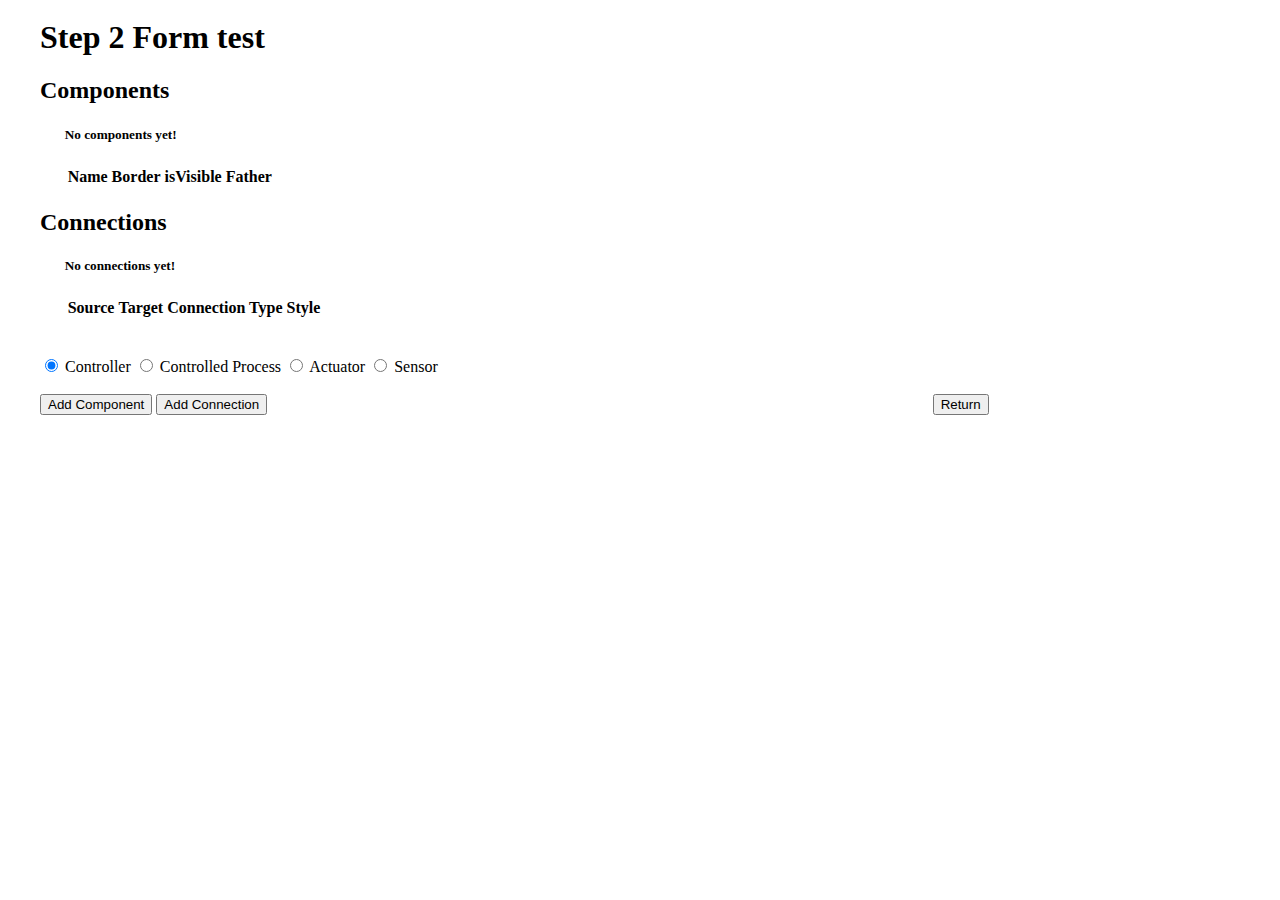
==== src/main/resources/templates/index.html @ c7a3a3d2 "criação do repositório" ====
<!DOCTYPE html>
<html xmlns:th="http://www.thymeleaf.org">
<head>
    <meta charset="ISO-8859-1">
    <title>Home</title>

    <link th:rel="stylesheet" th:href="@{assets/jquery-treetable/jquery.treetable.css}"/>
    <link th:rel="stylesheet" th:href="@{assets/jquery-treetable/jquery.treetable.theme.default.css}"/>
    <link th:rel="stylesheet" th:href="@{webjars/bootstrap/4.0.0-2/css/bootstrap.min.css} "/>
</head>
<body>
<form th:action="@{/{controlStructureId}/add_component(controlStructureId=${control_structure_id})}" method="get">
    <div align="Left" style="margin-left: 2em;">
        <h1 style="margin-top: 0.5cm;">Step 2 Form test</h1>
        <div align="Left">
            <h2>Components</h2>
            <div class="container" style="margin-left: 2%;">
                <div th:switch="${components.size}">
                    <h5 th:case='0'>No components yet!</h5>
                    <div th:case="*">
                        <div class="row">
                            <div class="col mt-5">
                                <table id="treeTable" class="table">
                                    <thead>
                                    <tr>
                                        <th>Name</th>
                                        <th>Border</th>
                                        <th>isVisible</th>
                                        <th>Father</th>
                                    </tr>
                                    </thead>
                                </table>
                            </div>
                        </div>
                    </div>
                </div>
            </div>
            <h2>Connections</h2>
            <div class="container" style="margin-left: 2%;">
                <div th:switch="${connections.size}">
                    <h5 th:case='0'>No connections yet!</h5>
                    <div th:case="*">
                        <div class="row">
                            <div class="col mt-5">
                                <table id="connectionTable" class="table">
                                    <thead>
                                    <tr>
                                        <th>Source</th>
                                        <th>Target</th>
                                        <th>Connection Type</th>
                                        <th>Style</th>
                                    </tr>
                                    </thead>
                                </table>
                            </div>
                        </div>
                    </div>
                </div>
            </div>

            <input type="hidden" id="control_structure_id" th:value="${control_structure_id}"/>

            <br><br>
            <input type="radio" id="controller" name="componentValue" value="controller" checked>
            <label for="controller">Controller</label>

            <input type="radio" id="controlledProcess" name="componentValue" value="controlledProcess">
            <label for="controlledProcess">Controlled Process</label>

            <input type="radio" id="actuator" name="componentValue" value="actuator">
            <label for="actuator">Actuator</label>

            <input type="radio" id="sensor" name="componentValue" value="sensor">
            <label for="sensor">Sensor</label>
        </div>
        <br />
        <div>
            <div align="Left">
                <button type="submit" >Add Component</button>

                <a th:href="@{/{controlStructureId}/add_connection(controlStructureId=${control_structure_id})}" style="text-decoration: none;">
                    <input type="button" value="Add Connection">
                </a>

                <a th:href="@{/home}" style="float: right; margin-right: 23%;">
                    <input type="button" value="Return"/>
                </a>
            </div>
            <br><br>
        </div>
    </div>
</form>
<script th:src="@{/webjars/jquery/jquery.min.js}"></script>
<script th:src="@{/webjars/popper.js/umd/popper.min.js}"></script>
<script th:src="@{/webjars/bootstrap/js/bootstrap.min.js}"></script>
<script src="https://ajax.googleapis.com/ajax/libs/jquery/2.1.3/jquery.min.js" type="text/javascript"></script>

<script type="text/javascript">
    $(window).ready(function () {
        var cs_id = $("#control_structure_id").val();
        $.ajax({
            "type": 'get',
            "url": '/components/' + cs_id,
            "dataType": "json",
            "success": function (data) {
                var backup = data;
                $.each(data, function (idx, obj) {
                    if(obj.father == null){
                        $("#treeTable").append("<tr data-tt-id=\"" + obj.id + "\" data-tt-parent-id=\"" + obj.father + "\"><td>" + obj.name + "</td><td>" + obj.border + "</td><td>" + obj.isVisible + "</td><td>" + obj.father);
                        addChildren(obj.id,backup);
                    }
                });
                $("#treeTable").treetable({
                    expandable: true,
                    initialState: "expanded",
                    clickableNodeNames: true,
                    indent: 30
                });
            }
        });
        $.ajax({
            "type": 'get',
            "url": '/connections/' + cs_id,
            "dataType": "json",
            "success": function (data) {
                $.each(data, function (idx, obj) {
                    $("#connectionTable").append("<tr data-tt-id=\"" + obj.id + "\" data-tt-parent-id=\"" + obj.father + "\"><td>" + obj.sourceName + "</td><td>" + obj.targetName + "</td><td>" + obj.connectionType + "</td><td>" + obj.style);
                });
                $("#connectionTable").treetable({
                    expandable: true,
                    initialState: "expanded",
                    clickableNodeNames: true,
                    indent: 30
                });
            }
        });

    });

    function addChildren(id, backup){
       $.each(backup, function (idx, obj) {
            if(obj.father != null){
                if(obj.father.id == id){
                    $("#treeTable").append("<tr data-tt-id=\"" + obj.id + "\" data-tt-parent-id=\"" + obj.father.id + "\"><td>" + obj.name + "</td><td>" + obj.border + "</td><td>" + obj.isVisible + "</td><td>" + obj.father.name);
                    addChildren(obj.id,backup);
                }
            }
       });
    }

</script>
<script src="/assets/jquery-treetable/jquery.treetable.js"></script>
</body>
</html>
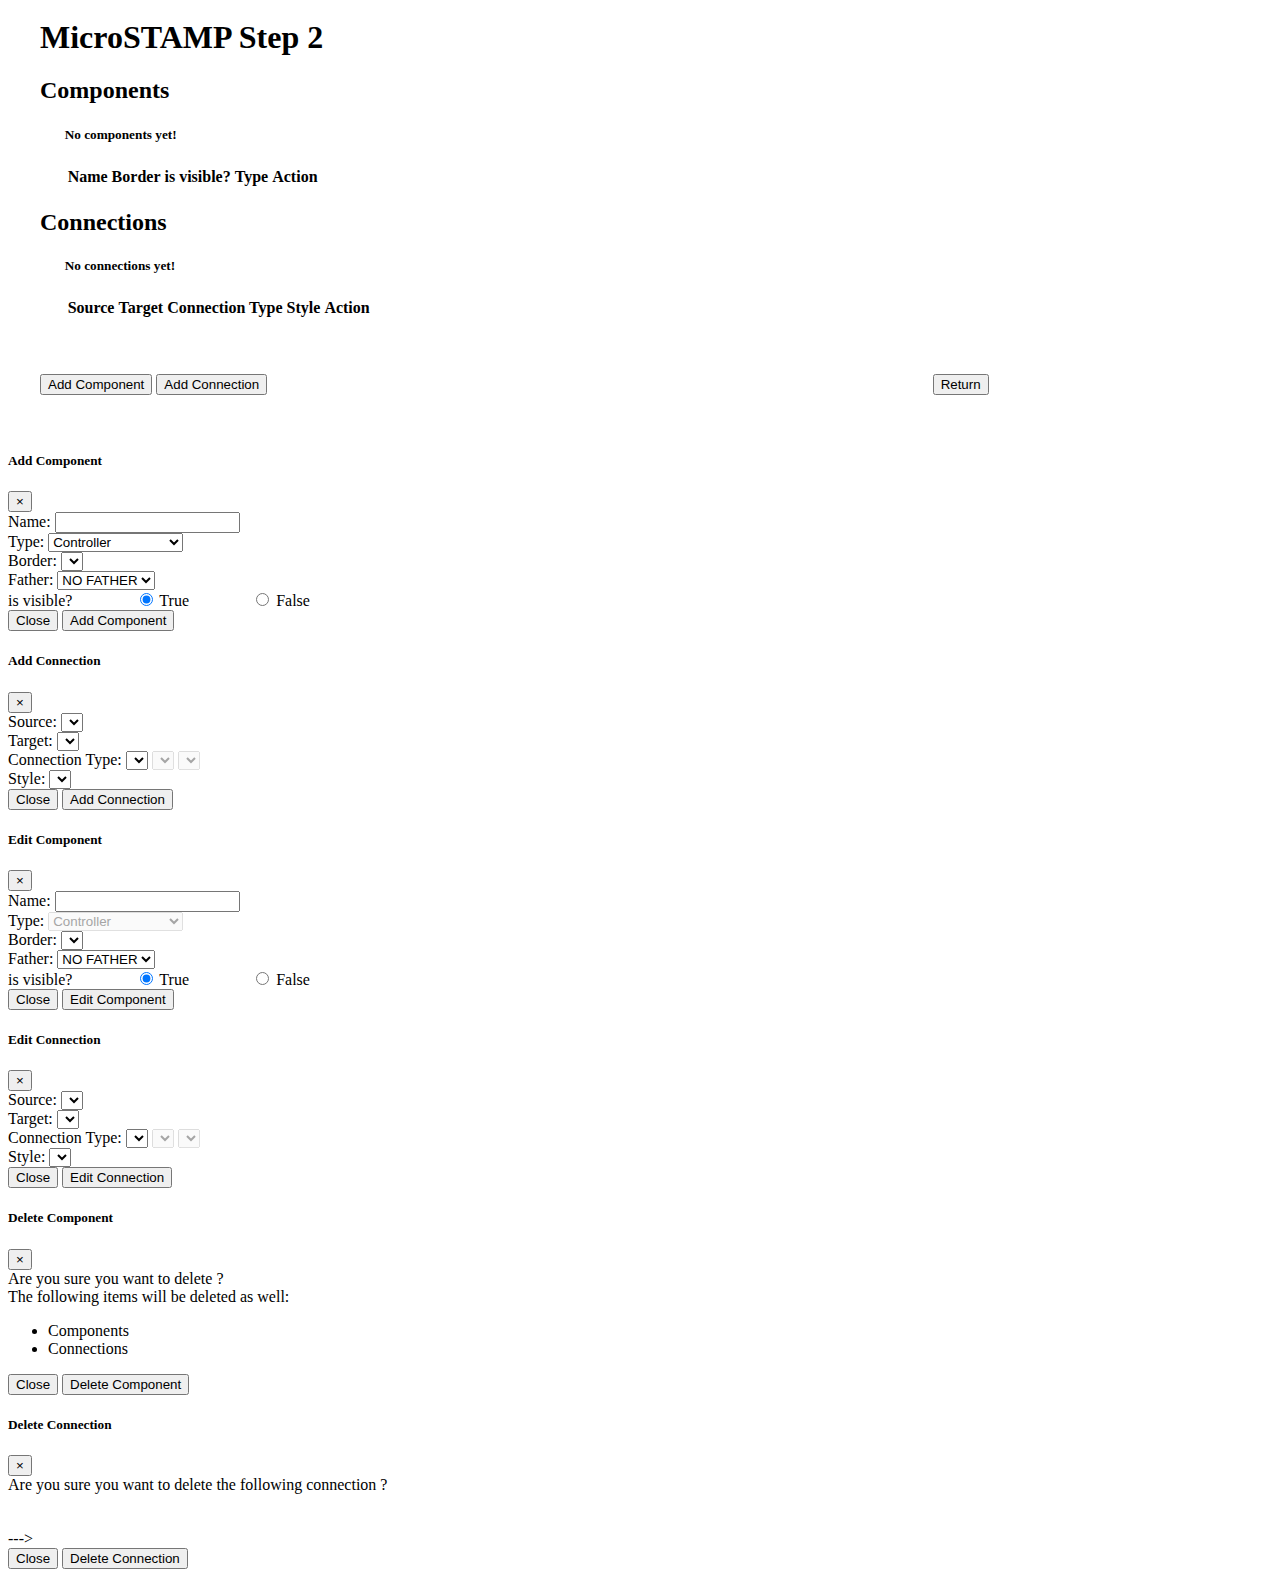
==== commit 6f616f40: "Add files via upload" ====
--- a/src/main/resources/templates/index.html
+++ b/src/main/resources/templates/index.html
@@ -1,154 +1,863 @@
-<!DOCTYPE html>
-<html xmlns:th="http://www.thymeleaf.org">
-<head>
-    <meta charset="ISO-8859-1">
-    <title>Home</title>
-
-    <link th:rel="stylesheet" th:href="@{assets/jquery-treetable/jquery.treetable.css}"/>
-    <link th:rel="stylesheet" th:href="@{assets/jquery-treetable/jquery.treetable.theme.default.css}"/>
-    <link th:rel="stylesheet" th:href="@{webjars/bootstrap/4.0.0-2/css/bootstrap.min.css} "/>
-</head>
-<body>
-<form th:action="@{/{controlStructureId}/add_component(controlStructureId=${control_structure_id})}" method="get">
-    <div align="Left" style="margin-left: 2em;">
-        <h1 style="margin-top: 0.5cm;">Step 2 Form test</h1>
-        <div align="Left">
-            <h2>Components</h2>
-            <div class="container" style="margin-left: 2%;">
-                <div th:switch="${components.size}">
-                    <h5 th:case='0'>No components yet!</h5>
-                    <div th:case="*">
-                        <div class="row">
-                            <div class="col mt-5">
-                                <table id="treeTable" class="table">
-                                    <thead>
-                                    <tr>
-                                        <th>Name</th>
-                                        <th>Border</th>
-                                        <th>isVisible</th>
-                                        <th>Father</th>
-                                    </tr>
-                                    </thead>
-                                </table>
-                            </div>
-                        </div>
-                    </div>
-                </div>
-            </div>
-            <h2>Connections</h2>
-            <div class="container" style="margin-left: 2%;">
-                <div th:switch="${connections.size}">
-                    <h5 th:case='0'>No connections yet!</h5>
-                    <div th:case="*">
-                        <div class="row">
-                            <div class="col mt-5">
-                                <table id="connectionTable" class="table">
-                                    <thead>
-                                    <tr>
-                                        <th>Source</th>
-                                        <th>Target</th>
-                                        <th>Connection Type</th>
-                                        <th>Style</th>
-                                    </tr>
-                                    </thead>
-                                </table>
-                            </div>
-                        </div>
-                    </div>
-                </div>
-            </div>
-
-            <input type="hidden" id="control_structure_id" th:value="${control_structure_id}"/>
-
-            <br><br>
-            <input type="radio" id="controller" name="componentValue" value="controller" checked>
-            <label for="controller">Controller</label>
-
-            <input type="radio" id="controlledProcess" name="componentValue" value="controlledProcess">
-            <label for="controlledProcess">Controlled Process</label>
-
-            <input type="radio" id="actuator" name="componentValue" value="actuator">
-            <label for="actuator">Actuator</label>
-
-            <input type="radio" id="sensor" name="componentValue" value="sensor">
-            <label for="sensor">Sensor</label>
-        </div>
-        <br />
-        <div>
-            <div align="Left">
-                <button type="submit" >Add Component</button>
-
-                <a th:href="@{/{controlStructureId}/add_connection(controlStructureId=${control_structure_id})}" style="text-decoration: none;">
-                    <input type="button" value="Add Connection">
-                </a>
-
-                <a th:href="@{/home}" style="float: right; margin-right: 23%;">
-                    <input type="button" value="Return"/>
-                </a>
-            </div>
-            <br><br>
-        </div>
-    </div>
-</form>
-<script th:src="@{/webjars/jquery/jquery.min.js}"></script>
-<script th:src="@{/webjars/popper.js/umd/popper.min.js}"></script>
-<script th:src="@{/webjars/bootstrap/js/bootstrap.min.js}"></script>
-<script src="https://ajax.googleapis.com/ajax/libs/jquery/2.1.3/jquery.min.js" type="text/javascript"></script>
-
-<script type="text/javascript">
-    $(window).ready(function () {
-        var cs_id = $("#control_structure_id").val();
-        $.ajax({
-            "type": 'get',
-            "url": '/components/' + cs_id,
-            "dataType": "json",
-            "success": function (data) {
-                var backup = data;
-                $.each(data, function (idx, obj) {
-                    if(obj.father == null){
-                        $("#treeTable").append("<tr data-tt-id=\"" + obj.id + "\" data-tt-parent-id=\"" + obj.father + "\"><td>" + obj.name + "</td><td>" + obj.border + "</td><td>" + obj.isVisible + "</td><td>" + obj.father);
-                        addChildren(obj.id,backup);
-                    }
-                });
-                $("#treeTable").treetable({
-                    expandable: true,
-                    initialState: "expanded",
-                    clickableNodeNames: true,
-                    indent: 30
-                });
-            }
-        });
-        $.ajax({
-            "type": 'get',
-            "url": '/connections/' + cs_id,
-            "dataType": "json",
-            "success": function (data) {
-                $.each(data, function (idx, obj) {
-                    $("#connectionTable").append("<tr data-tt-id=\"" + obj.id + "\" data-tt-parent-id=\"" + obj.father + "\"><td>" + obj.sourceName + "</td><td>" + obj.targetName + "</td><td>" + obj.connectionType + "</td><td>" + obj.style);
-                });
-                $("#connectionTable").treetable({
-                    expandable: true,
-                    initialState: "expanded",
-                    clickableNodeNames: true,
-                    indent: 30
-                });
-            }
-        });
-
-    });
-
-    function addChildren(id, backup){
-       $.each(backup, function (idx, obj) {
-            if(obj.father != null){
-                if(obj.father.id == id){
-                    $("#treeTable").append("<tr data-tt-id=\"" + obj.id + "\" data-tt-parent-id=\"" + obj.father.id + "\"><td>" + obj.name + "</td><td>" + obj.border + "</td><td>" + obj.isVisible + "</td><td>" + obj.father.name);
-                    addChildren(obj.id,backup);
-                }
-            }
-       });
-    }
-
-</script>
-<script src="/assets/jquery-treetable/jquery.treetable.js"></script>
-</body>
+<!DOCTYPE html>
+<html xmlns:th="http://www.thymeleaf.org">
+<head>
+    <meta charset="ISO-8859-1">
+    <title>Home</title>
+
+    <link th:rel="stylesheet" th:href="@{assets/jquery-treetable/jquery.treetable.css}"/>
+    <link th:rel="stylesheet" th:href="@{assets/jquery-treetable/jquery.treetable.theme.default.css}"/>
+    <link th:rel="stylesheet" th:href="@{webjars/bootstrap/4.0.0-2/css/bootstrap.min.css} "/>
+    <link rel="stylesheet" href="https://cdnjs.cloudflare.com/ajax/libs/font-awesome/4.7.0/css/font-awesome.min.css"/>
+</head>
+<body>
+    <div align="Left" style="margin-left: 2em;">
+        <h1 style="margin-top: 0.5cm;">MicroSTAMP Step 2</h1>
+        <div align="Left">
+            <h2>Components</h2>
+            <div class="container" style="margin-left: 2%;">
+                <div th:switch="${components.size}">
+                    <h5 th:case='1'>No components yet!</h5>
+                    <div th:case="*">
+                        <div class="row">
+                            <div class="col mt-5">
+                                <table id="treeTable" class="table">
+                                    <thead>
+                                    <tr>
+                                        <th>Name</th>
+                                        <th>Border</th>
+                                        <th>is visible?</th>
+                                        <th>Type</th>
+                                        <th>Action</th>
+                                    </tr>
+                                    </thead>
+                                </table>
+                            </div>
+                        </div>
+                    </div>
+                </div>
+            </div>
+            <h2>Connections</h2>
+            <div class="container" style="margin-left: 2%;">
+                <div th:switch="${connections.size}">
+                    <h5 th:case='0'>No connections yet!</h5>
+                    <div th:case="*">
+                        <div class="row">
+                            <div class="col mt-5">
+                                <table id="connectionTable" class="table">
+                                    <thead>
+                                    <tr>
+                                        <th>Source</th>
+                                        <th>Target</th>
+                                        <th>Connection Type</th>
+                                        <th>Style</th>
+                                        <th>Action</th>
+                                    </tr>
+                                    </thead>
+                                </table>
+                            </div>
+                        </div>
+                    </div>
+                </div>
+            </div>
+
+            <input type="hidden" id="control_structure_id" th:value="${control_structure_id}"/>
+            <br><br>
+        </div>
+        <br />
+        <div>
+            <div align="Left">
+
+                <button type="button" class="btn btn-primary" data-toggle="modal" data-target="#addComponentModal" >Add Component</button>
+
+                <button type="button" class="btn btn-primary" data-toggle="modal" data-target="#addConnectionModal" >Add Connection</button>
+
+                <a th:href="@{/home}" style="float: right; margin-right: 23%;">
+                    <input type="button" class="btn btn-secondary" value="Return"/>
+                </a>
+            </div>
+            <br><br>
+        </div>
+    </div>
+
+<div class="modal fade" id="addComponentModal" tabindex="-1" role="dialog" aria-hidden="true">
+    <div class="modal-dialog" role="document">
+        <div class="modal-content">
+            <div class="modal-header">
+                <h5 class="modal-title" id="addComponentLabel">Add Component</h5>
+                <button type="button" class="close" data-dismiss="modal" aria-label="Close">
+                    <span aria-hidden="true">&times;</span>
+                </button>
+            </div>
+            <div class="modal-body">
+                <form>
+                    <div class="form-group">
+                        <label for="component-name" class="col-form-label">Name:</label>
+                        <input type="text" class="form-control" id="component-name">
+                    </div>
+                    <div class="form-group">
+                        <label for="component-type" class="col-form-label">Type:</label>
+                        <select class="form-control" id="component-type">
+                            <option value="controller">Controller</option>
+                            <option value="controlledProcess">Controlled Process</option>
+                            <option value="actuator">Actuator</option>
+                            <option value="sensor">Sensor</option>
+                        </select>
+                    </div>
+                    <div class="form-group">
+                        <label for="component-border" class="col-form-label">Border:</label>
+                        <select class="form-control" id="component-border">
+                            <option th:each="p : ${style}" th:value="${p}" th:text="${p}"/>
+                        </select>
+                    </div>
+                    <div class="form-group">
+                        <label for="component-father" class="col-form-label">Father:</label>
+                        <select class="form-control" id="component-father">
+                            <option value="null">NO FATHER</option>
+                            <option th:each="p : ${componentsWithoutEnvironment}" th:value="${p.id}" th:text="${p.name}"/>
+                        </select>
+                    </div>
+                    <div class="form-group">
+                        <label class="col-form-label">is visible? </label>
+                        <input type="radio" id="isVisible" name="visible" value="true" style="margin-left: 5%;" checked>
+                        <label class="col-form-label" for="isVisible">True</label>
+                        <input type="radio" id="isNotVisible" name="visible" value="false" style="margin-left: 5%;">
+                        <label class="col-form-label" for="isNotVisible">False</label>
+                    </div>
+                </form>
+            </div>
+            <div class="modal-footer">
+                <button type="button" class="btn btn-secondary" data-dismiss="modal">Close</button>
+                <button type="button" class="btn btn-primary" onclick=addComponent()>Add Component</button>
+            </div>
+        </div>
+    </div>
+</div>
+
+<div class="modal fade" id="addConnectionModal" tabindex="-1" role="dialog" aria-hidden="true">
+    <div class="modal-dialog" role="document">
+        <div class="modal-content">
+            <div class="modal-header">
+                <h5 class="modal-title" id="addConnectionLabel">Add Connection</h5>
+                <button type="button" class="close" data-dismiss="modal" aria-label="Close">
+                    <span aria-hidden="true">&times;</span>
+                </button>
+            </div>
+            <div class="modal-body">
+                <form>
+                    <div class="form-group">
+                        <label for="connection-source" class="col-form-label">Source:</label>
+                        <select class="form-control" id="connection-source">
+                            <option th:each="s : ${components}" th:value="${s.id}" th:text="${s.name}"/>
+                        </select>
+                    </div>
+                    <div class="form-group">
+                        <label for="connection-target" class="col-form-label">Target:</label>
+                        <select class="form-control" id="connection-target">
+                            <option th:each="t : ${components}" th:value="${t.id}" th:text="${t.name}"/>
+                        </select>
+                    </div>
+                    <div class="form-group">
+                        <label for="connection-type" class="col-form-label">Connection Type:</label>
+                        <select class="form-control" id="connection-type">
+                            <option th:each="p : ${connectionType}" th:value="${p}" th:text="${p}" />
+                        </select>
+                        <select class="form-control" id="connection-type-pi" disabled>
+                            <option th:value="${process_input}" th:text="${process_input}" selected/>
+                        </select>
+                        <select class="form-control" id="connection-type-po" disabled>
+                            <option th:value="${process_output}" th:text="${process_output}" selected/>
+                        </select>
+                    </div>
+                    <div class="form-group">
+                        <label for="connection-style" class="col-form-label">Style:</label>
+                        <select class="form-control" id="connection-style">
+                            <option th:each="p : ${style}" th:value="${p}" th:text="${p}"/>
+                        </select>
+                    </div>
+                </form>
+            </div>
+            <div class="modal-footer">
+                <button type="button" class="btn btn-secondary" data-dismiss="modal">Close</button>
+                <button type="button" class="btn btn-primary" onclick=addConnection()>Add Connection</button>
+            </div>
+        </div>
+    </div>
+</div>
+
+<div class="modal fade" id="editComponentModal" tabindex="-1" role="dialog" aria-hidden="true">
+    <div class="modal-dialog" role="document">
+        <div class="modal-content">
+            <div class="modal-header">
+                <h5 class="modal-title" id="editComponentLabel">Edit Component</h5>
+                <button type="button" class="close" data-dismiss="modal" aria-label="Close">
+                    <span aria-hidden="true">&times;</span>
+                </button>
+            </div>
+            <div class="modal-body">
+                <form>
+                    <div class="form-group">
+                        <label for="component-edit-name" class="col-form-label">Name:</label>
+                        <input type="text" class="form-control" id="component-edit-name">
+                    </div>
+                    <div class="form-group">
+                        <label for="component-edit-type" class="col-form-label">Type:</label>
+                        <select class="form-control" id="component-edit-type" disabled>
+                            <option value="controller">Controller</option>
+                            <option value="controlledProcess">Controlled Process</option>
+                            <option value="actuator">Actuator</option>
+                            <option value="sensor">Sensor</option>
+                        </select>
+                    </div>
+                    <div class="form-group">
+                        <label for="component-edit-border" class="col-form-label">Border:</label>
+                        <select class="form-control" id="component-edit-border">
+                            <option th:each="p : ${style}" th:value="${p}" th:text="${p}"/>
+                        </select>
+                    </div>
+                    <div class="form-group">
+                        <label for="component-edit-father" class="col-form-label">Father:</label>
+                        <select class="form-control" id="component-edit-father">
+                            <option value="null">NO FATHER</option>
+                            <option th:each="p : ${componentsWithoutEnvironment}" th:value="${p.id}" th:text="${p.name}"/>
+                        </select>
+                    </div>
+                    <div class="form-group">
+                        <label class="col-form-label">is visible? </label>
+                        <input type="radio" id="editIsVisible" name="visible" value="true" style="margin-left: 5%;" checked>
+                        <label class="col-form-label" for="isVisible">True</label>
+                        <input type="radio" id="editIsNotVisible" name="visible" value="false" style="margin-left: 5%;">
+                        <label class="col-form-label" for="isNotVisible">False</label>
+                    </div>
+                </form>
+            </div>
+            <div class="modal-footer">
+                <button type="button" class="btn btn-secondary" data-dismiss="modal">Close</button>
+                <button type="button" class="btn btn-primary" onclick=sendEditedComponent()>Edit Component</button>
+            </div>
+        </div>
+    </div>
+</div>
+
+<div class="modal fade" id="editConnectionModal" tabindex="-1" role="dialog" aria-hidden="true">
+    <div class="modal-dialog" role="document">
+        <div class="modal-content">
+            <div class="modal-header">
+                <h5 class="modal-title" id="editConnectionLabel">Edit Connection</h5>
+                <button type="button" class="close" data-dismiss="modal" aria-label="Close" onclick=unwrapLast()>
+                    <span aria-hidden="true">&times;</span>
+                </button>
+            </div>
+            <div class="modal-body">
+                <form>
+                    <div class="form-group">
+                        <label for="connection-edit-source" class="col-form-label">Source:</label>
+                        <select class="form-control" id="connection-edit-source">
+                            <option th:each="s : ${components}" th:value="${s.id}" th:text="${s.name}"/>
+                        </select>
+                    </div>
+                    <div class="form-group">
+                        <label for="connection-edit-target" class="col-form-label">Target:</label>
+                        <select class="form-control" id="connection-edit-target">
+                            <option th:each="t : ${components}" th:value="${t.id}" th:text="${t.name}"/>
+                        </select>
+                    </div>
+                    <div class="form-group">
+                        <label for="connection-edit-type" class="col-form-label">Connection Type:</label>
+                        <select class="form-control" id="connection-edit-type">
+                            <option th:each="p : ${connectionType}" th:value="${p}" th:text="${p}" />
+                        </select>
+                        <select class="form-control" id="connection-edit-type-pi" disabled>
+                            <option th:value="${process_input}" th:text="${process_input}" selected/>
+                        </select>
+                        <select class="form-control" id="connection-edit-type-po" disabled>
+                            <option th:value="${process_output}" th:text="${process_output}" selected/>
+                        </select>
+                    </div>
+                    <div class="form-group">
+                        <label for="connection-edit-style" class="col-form-label">Style:</label>
+                        <select class="form-control" id="connection-edit-style">
+                            <option th:each="p : ${style}" th:value="${p}" th:text="${p}"/>
+                        </select>
+                    </div>
+                </form>
+            </div>
+            <div class="modal-footer">
+                <button type="button" class="btn btn-secondary" data-dismiss="modal" onclick=unwrapLast()>Close</button>
+                <button type="button" class="btn btn-primary" onclick=sendEditedConnection()>Edit Connection</button>
+            </div>
+        </div>
+    </div>
+</div>
+
+<div class="modal fade" id="confirmComponentDeleteModal" tabindex="-1" role="dialog" aria-hidden="true">
+    <div class="modal-dialog" role="document">
+        <div class="modal-content">
+            <div class="modal-header">
+                <h5 class="modal-title">Delete Component</h5>
+                <button type="button" class="close" data-dismiss="modal" aria-label="Close" onclick = resetDeleteList()>
+                    <span aria-hidden="true">&times;</span>
+                </button>
+            </div>
+            <div class="modal-body">
+                Are you sure you want to delete
+                <span id="componentToBeDeletedName"></span>
+                ?
+                <br/>
+                <span id="itemsToBeDeletedSpan">The following items will be deleted as well:</span>
+                <ul id="itemsToBeDeleted">
+                    <li id="componentsToBeDeletedLi">Components</li>
+                    <ul id="componentsToBeDeleted">
+                    </ul>
+                    <li id="connectionsToBeDeletedLi">Connections</li>
+                    <ul id="connectionsToBeDeleted">
+                    </ul>
+                </ul>
+            </div>
+            <div class="modal-footer">
+                <button type="button" class="btn btn-secondary" data-dismiss="modal" onclick = resetDeleteList()>Close</button>
+                <button type="button" class="btn btn-primary" onclick = deleteComponent()>Delete Component</button>
+            </div>
+        </div>
+    </div>
+</div>
+
+<div class="modal fade" id="confirmConnectionDeleteModal" tabindex="-1" role="dialog" aria-hidden="true">
+    <div class="modal-dialog" role="document">
+        <div class="modal-content">
+            <div class="modal-header">
+                <h5 class="modal-title">Delete Connection</h5>
+                <button type="button" class="close" data-dismiss="modal" aria-label="Close">
+                    <span aria-hidden="true">&times;</span>
+                </button>
+            </div>
+            <div class="modal-body">
+                Are you sure you want to delete the following connection ?
+                <br/><br/>
+                <span id="connectionToBeDeletedType"></span>
+                <br/>
+                <span id="connectionToBeDeletedSourceName"></span>
+                --->
+                <span id="connectionToBeDeletedTargetName"></span>
+                <br/>
+            </div>
+            <div class="modal-footer">
+                <button type="button" class="btn btn-secondary" data-dismiss="modal">Close</button>
+                <button type="button" class="btn btn-primary" onclick = deleteConnection()>Delete Connection</button>
+            </div>
+        </div>
+    </div>
+</div>
+
+<script th:src="@{/webjars/jquery/jquery.min.js}"></script>
+<script th:src="@{/webjars/popper.js/umd/popper.min.js}"></script>
+<script th:src="@{/webjars/bootstrap/js/bootstrap.min.js}"></script>
+<script src="https://ajax.googleapis.com/ajax/libs/jquery/2.1.3/jquery.min.js" type="text/javascript"></script>
+
+<script type="text/javascript">
+
+    var componentSelected;
+    var componentToBeDeleted;
+    var connectionSelected;
+    var connectionToBeDeleted;
+    var wrapped = false;
+
+    $(window).ready(function () {
+        var cs_id = $("#control_structure_id").val();
+        $.ajax({
+            "type": 'get',
+            "url": '/components/' + cs_id,
+            "dataType": "json",
+            "success": function (data) {
+                var backup = data;
+                $.each(data, function (idx, obj) {
+                    if(obj.father == null && obj.name != "Environment"){
+                        $("#treeTable").append("<tr data-tt-id=\"" + obj.id + "\" data-tt-parent-id=\"" + obj.father + "\"><td>" + obj.name + "</td><td>" + obj.border + "</td><td>" + obj.isVisible + "</td><td>" + obj.type + "</td><td><button style='cursor: pointer; border-radius: 5px;' data-toggle='modal' data-target='#editComponentModal' onclick = editComponent(this.id) type='button' id=\"" + obj.id + "\"><span class='fa fa-pencil' aria-hidden='true'></span></button><button style='cursor: pointer; border-radius: 5px;' data-toggle='modal' data-target='#confirmComponentDeleteModal' onclick = loadComponentsAndConnectionsToBeDeleted(this.id) type='button' id=\"" + obj.id + "\"><span class='fa fa-trash'></span></button></td></tr>");
+                        addChildren(obj.id,backup);
+                    }
+                });
+                $("#treeTable").treetable({
+                    expandable: true,
+                    initialState: "expanded",
+                    clickableNodeNames: true,
+                    indent: 30
+                });
+            }
+        });
+        $.ajax({
+            "type": 'get',
+            "url": '/connections/' + cs_id,
+            "dataType": "json",
+            "success": function (data) {
+                $.each(data, function (idx, obj) {
+                    $("#connectionTable").append("<tr data-tt-id=\"" + obj.id + "\" data-tt-parent-id=\"" + obj.father + "\"><td>" + obj.sourceName + "</td><td>" + obj.targetName + "</td><td>" + obj.connectionType + "</td><td>" + obj.style + "</td><td><button style='cursor: pointer; border-radius: 5px;' data-toggle='modal' data-target='#editConnectionModal' onclick = editConnection(this.id) type='button' id=\"" + obj.id + "\"><span class='fa fa-pencil' aria-hidden='true'></span></button><button style='cursor: pointer; border-radius: 5px;' data-toggle='modal' data-target='#confirmConnectionDeleteModal' onclick = loadConnectionToBeDeleted(this.id) type='button' id=\"" + obj.id + "\"><span class='fa fa-trash'></span></button></td></tr>");
+                });
+                $("#connectionTable").treetable({
+                    expandable: true,
+                    initialState: "expanded",
+                    clickableNodeNames: true,
+                    indent: 30
+                });
+            }
+        });
+    });
+
+    var previous;
+    var previous_edit;
+
+    $(window).on('load', function() {
+        previous = $("#connection-source").val();
+        $("#connection-target option[value="+previous+"]").wrap('<span/>');
+        if($("#connection-source option[value="+previous+"]").text() == "Environment"){
+            $("#connection-type-pi").css("display","");
+            $("#connection-type-po").css("display","none");
+            $("#connection-type").css("display","none");
+        }
+    });
+
+    $("#connection-source").on('change',function(){
+        conn_target_value = $("#connection-target").val();
+        if($("#connection-source option[value="+this.value+"]").text() == "Environment"){
+            $("#connection-type-pi").css("display","");
+            $("#connection-type-po").css("display","none");
+            $("#connection-type").css("display","none");
+        }else if($("#connection-target option[value="+conn_target_value+"]").text() == "Environment"){
+            $("#connection-type-po").css("display","");
+            $("#connection-type-pi").css("display","none");
+            $("#connection-type").css("display","none");
+        }else{
+            $("#connection-type-po").css("display","none");
+            $("#connection-type-pi").css("display","none");
+            $("#connection-type").css("display","");
+            $("#connection-type").val("CONTROL_ACTION");
+        }
+    });
+
+    $("#connection-edit-source").on('change',function(){
+        conn_target_value = $("#connection-edit-target").val();
+        if($("#connection-edit-source option[value="+this.value+"]").text() == "Environment"){
+            $("#connection-edit-type-pi").css("display","");
+            $("#connection-edit-type-po").css("display","none");
+            $("#connection-edit-type").css("display","none");
+        }else if($("#connection-edit-target option[value="+conn_target_value+"]").text() == "Environment"){
+            $("#connection-edit-type-po").css("display","");
+            $("#connection-edit-type-pi").css("display","none");
+            $("#connection-edit-type").css("display","none");
+        }else{
+            $("#connection-edit-type-po").css("display","none");
+            $("#connection-edit-type-pi").css("display","none");
+            $("#connection-edit-type").css("display","");
+            $("#connection-edit-type").val("CONTROL_ACTION");
+        }
+    });
+
+
+    $("#connection-target").on('change',function(){
+        conn_source_value = $("#connection-source").val();
+        if($("#connection-target option[value="+this.value+"]").text() == "Environment"){
+            $("#connection-type-pi").css("display","none");
+            $("#connection-type-po").css("display","");
+            $("#connection-type").css("display","none");
+        }else if($("#connection-source option[value="+conn_source_value+"]").text() == "Environment"){
+            $("#connection-type-po").css("display","none");
+            $("#connection-type-pi").css("display","");
+            $("#connection-type").css("display","none");
+        }else{
+            $("#connection-type-po").css("display","none");
+            $("#connection-type-pi").css("display","none");
+            $("#connection-type").css("display","");
+            $("#connection-type").val("CONTROL_ACTION");
+        }
+    });
+
+    $("#connection-edit-target").on('change',function(){
+        conn_source_value = $("#connection-edit-source").val();
+        if($("#connection-edit-target option[value="+this.value+"]").text() == "Environment"){
+            $("#connection-edit-type-pi").css("display","none");
+            $("#connection-edit-type-po").css("display","");
+            $("#connection-edit-type").css("display","none");
+        }else if($("#connection-edit-source option[value="+conn_source_value+"]").text() == "Environment"){
+            $("#connection-edit-type-po").css("display","none");
+            $("#connection-edit-type-pi").css("display","");
+            $("#connection-edit-type").css("display","none");
+        }else{
+            $("#connection-edit-type-po").css("display","none");
+            $("#connection-edit-type-pi").css("display","none");
+            $("#connection-edit-type").css("display","");
+            $("#connection-edit-type").val("CONTROL_ACTION");
+        }
+    });
+
+
+    $("#connection-source").on('focus', function () {
+        previous = this.value;
+    }).change(function() {
+        var selected = this.value;
+        $("#connection-target option[value="+selected+"]").wrap('<span/>');
+        $("#connection-target option[value="+previous+"]").unwrap();
+        previous = this.value;
+
+        conn_target_value = $("#connection-target").val();
+        if($("#connection-source option[value="+this.value+"]").text() == "Environment"){
+            $("#connection-type-pi").css("display","");
+            $("#connection-type-po").css("display","none");
+            $("#connection-type").css("display","none");
+        }else if($("#connection-target option[value="+conn_target_value+"]").text() == "Environment"){
+            $("#connection-type-po").css("display","");
+            $("#connection-type-pi").css("display","none");
+            $("#connection-type").css("display","none");
+        }else{
+            $("#connection-type-po").css("display","none");
+            $("#connection-type-pi").css("display","none");
+            $("#connection-type").css("display","");
+            $("#connection-type").val("CONTROL_ACTION");
+        }
+    });
+
+    $("#connection-edit-source").on('focus', function () {
+        previous_edit = this.value;
+    }).change(function() {
+        var selected = this.value;
+        $("#connection-edit-target option[value="+selected+"]").wrap('<span/>');
+        $("#connection-edit-target option[value="+previous_edit+"]").unwrap();
+        previous_edit = this.value;
+
+        conn_target_value = $("#connection-edit-target").val();
+        if($("#connection-edit-source option[value="+this.value+"]").text() == "Environment"){
+            $("#connection-edit-type-pi").css("display","");
+            $("#connection-edit-type-po").css("display","none");
+            $("#connection-edit-type").css("display","none");
+        }else if($("#connection-edit-target option[value="+conn_target_value+"]").text() == "Environment"){
+            $("#connection-edit-type-po").css("display","");
+            $("#connection-edit-type-pi").css("display","none");
+            $("#connection-edit-type").css("display","none");
+        }else{
+            $("#connection-edit-type-po").css("display","none");
+            $("#connection-edit-type-pi").css("display","none");
+            $("#connection-edit-type").css("display","");
+            $("#connection-edit-type").val("CONTROL_ACTION");
+        }
+    });
+
+    $("#component-edit-father").on('focus', function () {
+        $("#component-edit-father option[value="+componentSelected+"]").wrap('<span/>');
+    });
+
+    $("#component-edit-father").on('focusout', function () {
+        $("#component-edit-father option[value="+componentSelected+"]").unwrap();
+    });
+
+    function addChildren(id, backup){
+       $.each(backup, function (idx, obj) {
+            if(obj.father != null){
+                if(obj.father.id == id){
+                    $("#treeTable").append("<tr data-tt-id=\"" + obj.id + "\" data-tt-parent-id=\"" + obj.father.id + "\"><td>" + obj.name + "</td><td>" + obj.border + "</td><td>" + obj.isVisible + "</td><td>" + obj.type + "</td><td><button style='cursor: pointer; border-radius: 5px;' data-toggle='modal' data-target='#editComponentModal' onclick = editComponent(this.id) type='button' id=\"" + obj.id + "\"><span class='fa fa-pencil' aria-hidden='true'></span></button><button style='cursor: pointer; border-radius: 5px;' data-toggle='modal' data-target='#confirmComponentDeleteModal' onclick = loadComponentsAndConnectionsToBeDeleted(this.id) type='button' id=\"" + obj.id + "\"><span class='fa fa-trash'></span></button></td></tr>");
+                    addChildren(obj.id,backup);
+                }
+            }
+       });
+    }
+
+    function addComponent(){
+        if(document.getElementById('isVisible').checked) {
+            var checkedValue = new Boolean(1);
+        }else{
+            var checkedValue = new Boolean(0);
+        }
+
+        var component = {
+            name: $("#component-name").val(),
+            father_id: $("#component-father").val(),
+            border: $("#component-border").val(),
+            isVisible: checkedValue,
+            control_structure_id: $("#control_structure_id").val(),
+        }
+
+        $('#target').html('sending..');
+
+        if($("#component-type").val() == "controlledProcess")
+            var componentType = $("#component-type").val() + "es";
+        else var componentType = $("#component-type").val() + "s";
+
+        $.ajax({
+            url: '/'+ componentType,
+            type: 'post',
+            dataType: 'json',
+            contentType: 'application/json',
+            success: function (data) {
+                location.reload();
+            },
+            data: JSON.stringify(component)
+        });
+    }
+
+    function addConnection() {
+        var connType;
+
+        if($("#connection-type-pi").css("display") == "none" && $("#connection-type-po").css("display") == "none"){
+            connType = $("#connection-type").val();
+        }else if($("#connection-type-pi").css("display") == "none" && $("#connection-type").css("display") == "none"){
+            connType = $("#connection-type-po").val();
+        }else{
+            connType = $("#connection-type-pi").val();
+        }
+
+        var connection = {
+            source_id: $("#connection-source").val(),
+            target_id: $("#connection-target").val(),
+            connectionType: connType,
+            style: $("#connection-style").val(),
+            control_structure_id: $("#control_structure_id").val(),
+        }
+
+        $('#target').html('sending..');
+
+        $.ajax({
+            url: '/connections',
+            type: 'post',
+            dataType: 'json',
+            contentType: 'application/json',
+            success: function (data) {
+                location.reload();
+            },
+            data: JSON.stringify(connection)
+        });
+    }
+
+    function editComponent(id){
+        componentSelected = id;
+        $.ajax({
+            url: '/components/listComponents/'+ id,
+            type: 'get',
+            success: function (data) {
+                $("#component-edit-name").val(data.name);
+                switch(data.type){
+                    case "Controller":
+                        $("#component-edit-type").val("controller");
+                        break;
+                    case "Actuator":
+                        $("#component-edit-type").val("actuator");
+                        break;
+                    case "Sensor":
+                        $("#component-edit-type").val("sensor");
+                        break;
+                    case "ControlledProcess":
+                        $("#component-edit-type").val("controlledProcess");
+                        break;
+                }
+                $("#component-edit-border").val(data.border);
+                if(data.father == null)
+                    $("#component-edit-father").val("null");
+                else
+                    $("#component-edit-father").val(data.father.id);
+                if(data.isVisible == true)
+                    $("#editIsVisible").prop("checked", true);
+                else
+                    $("#editIsNotVisible").prop("checked", true);
+            },
+        });
+    }
+
+    function sendEditedComponent(){
+        if(document.getElementById('editIsVisible').checked) {
+            var checkedValue = new Boolean(1);
+        }else{
+            var checkedValue = new Boolean(0);
+        }
+
+        var component = {
+            name: $("#component-edit-name").val(),
+            father_id: $("#component-edit-father").val(),
+            border: $("#component-edit-border").val(),
+            isVisible: checkedValue,
+            control_structure_id: $("#control_structure_id").val(),
+        }
+
+        $('#target').html('sending..');
+
+        if($("#component-edit-type").val() == "controlledProcess")
+            var componentType = $("#component-edit-type").val() + "es";
+        else var componentType = $("#component-edit-type").val() + "s";
+
+        $.ajax({
+            url: '/'+ componentType + '/' + componentSelected,
+            type: 'put',
+            dataType: 'json',
+            contentType: 'application/json',
+            success: function (data) {
+                location.reload();
+            },
+            data: JSON.stringify(component)
+        });
+    }
+
+    function editConnection(id){
+        connectionSelected = id;
+
+         $.ajax({
+            url: '/connections/listConnections/'+ id,
+            type: 'get',
+            success: function (data) {
+
+                if(data.connectionType == "PROCESS_INPUT"){
+                    $("#connection-edit-type-pi").val(data.connectionType);
+                }else if(data.connectionType == "PROCESS_OUTPUT"){
+                    $("#connection-edit-type-po").val(data.connectionType);
+                }else{
+                    $("#connection-edit-type").val(data.connectionType);
+                }
+
+                $("#connection-edit-style").val(data.style);
+                $("#connection-edit-source").val(data.source.id);
+                $("#connection-edit-target").val(data.target.id);
+                previous_edit = data.source.id;
+                wrapFirst(previous_edit);
+
+                var conn_target_value = data.target.id;
+                var conn_source_value = data.source.id;
+
+                if($("#connection-edit-source option[value="+conn_source_value+"]").text() == "Environment"){
+                    $("#connection-edit-type-pi").css("display","");
+                    $("#connection-edit-type-po").css("display","none");
+                    $("#connection-edit-type").css("display","none");
+                }else if($("#connection-edit-target option[value="+conn_target_value+"]").text() == "Environment"){
+                    $("#connection-edit-type-po").css("display","");
+                    $("#connection-edit-type-pi").css("display","none");
+                    $("#connection-edit-type").css("display","none");
+                }else{
+                    $("#connection-edit-type-po").css("display","none");
+                    $("#connection-edit-type-pi").css("display","none");
+                    $("#connection-edit-type").css("display","");
+                }
+            },
+        });
+    }
+
+    function wrapFirst(val){
+        $("#connection-edit-target option[value="+val+"]").wrap('<span/>');
+    }
+
+    function unwrapLast(){
+         $("#connection-edit-target option[value="+previous_edit+"]").unwrap();
+    }
+
+    function sendEditedConnection(){
+
+        var connType;
+        if($("#connection-edit-type-pi").css("display") == "none" && $("#connection-edit-type-po").css("display") == "none"){
+            connType = $("#connection-edit-type").val();
+        }else if($("#connection-edit-type-pi").css("display") == "none" && $("#connection-edit-type").css("display") == "none"){
+            connType = $("#connection-edit-type-po").val();
+        }else{
+            connType = $("#connection-edit-type-pi").val();
+        }
+
+        var connection = {
+            source_id: $("#connection-edit-source").val(),
+            target_id: $("#connection-edit-target").val(),
+            connectionType: connType,
+            style: $("#connection-edit-style").val(),
+            control_structure_id: $("#control_structure_id").val(),
+        }
+
+        $('#target').html('sending..');
+
+        $.ajax({
+            url: '/connections/' + connectionSelected,
+            type: 'put',
+            dataType: 'json',
+            contentType: 'application/json',
+            success: function (data) {
+                location.reload();
+            },
+            data: JSON.stringify(connection)
+        });
+    }
+
+    function loadComponentsAndConnectionsToBeDeleted(id){
+        componentToBeDeleted = id;
+        $("#itemsToBeDeleted").css("display","grid");
+        $("#itemsToBeDeletedSpan").css("display","flex");
+        $("#componentsToBeDeleted").css("display","grid");
+        $("#connectionsToBeDeleted").css("display","grid");
+        $("#componentsToBeDeletedLi").css("display","");
+        $("#connectionsToBeDeletedLi").css("display","");
+
+        $.ajax({
+            url: '/components/listComponents/'+ id,
+            type: 'get',
+            success: function (data) {
+                 $("#componentToBeDeletedName").text(data.name);
+            },
+        });
+
+        $.ajax({
+            url: '/components/listComponentsAndConnectionsToBeDeleted/'+ id,
+            type: 'get',
+            success: function (data) {
+                var numComp = 0;
+                var numConn = 0;
+                $.each(data, function (idx, obj) {
+                    if(obj.name != null){
+                        $("#componentsToBeDeleted").append("<li>" + obj.name + "</li>");
+                        numComp++;
+                    }else{
+                        $("#connectionsToBeDeleted").append("<li>" + obj.source.name + " ---> " + obj.target.name + "</li>");
+                        numConn++;
+                    }
+                });
+                if((numComp == 0) && (numConn == 0)){
+                    $("#itemsToBeDeleted").css("display","none");
+                    $("#itemsToBeDeletedSpan").css("display","none");
+                }else if(numComp == 0){
+                    $("#componentsToBeDeleted").css("display","none");
+                    $("#componentsToBeDeletedLi").css("display","none");
+                }else if(numConn == 0){
+                    $("#connectionsToBeDeleted").css("display","none");
+                    $("#connectionsToBeDeletedLi").css("display","none");
+                }
+            },
+        });
+    }
+
+    function resetDeleteList(){
+        $("#componentsToBeDeleted").empty();
+        $("#connectionsToBeDeleted").empty();
+    }
+
+    function deleteComponent(){
+        $.ajax({
+            url: '/components/'+ componentToBeDeleted,
+            type: 'delete',
+            success: function (data) {
+                location.reload();
+            },
+        });
+    }
+
+    function loadConnectionToBeDeleted(id){
+        connectionToBeDeleted = id;
+        $.ajax({
+            url: '/connections/listConnections/'+ id,
+            type: 'get',
+            success: function (data) {
+                 $("#connectionToBeDeletedType").text(data.connectionType);
+                 $("#connectionToBeDeletedSourceName").text(data.source.name);
+                 $("#connectionToBeDeletedTargetName").text(data.target.name);
+            },
+        });
+    }
+
+    function deleteConnection(){
+        $.ajax({
+            url: '/connections/'+ connectionToBeDeleted,
+            type: 'delete',
+            success: function (data) {
+                location.reload();
+            },
+        });
+    }
+
+</script>
+<script src="/assets/jquery-treetable/jquery.treetable.js"></script>
+</body>
 </html>